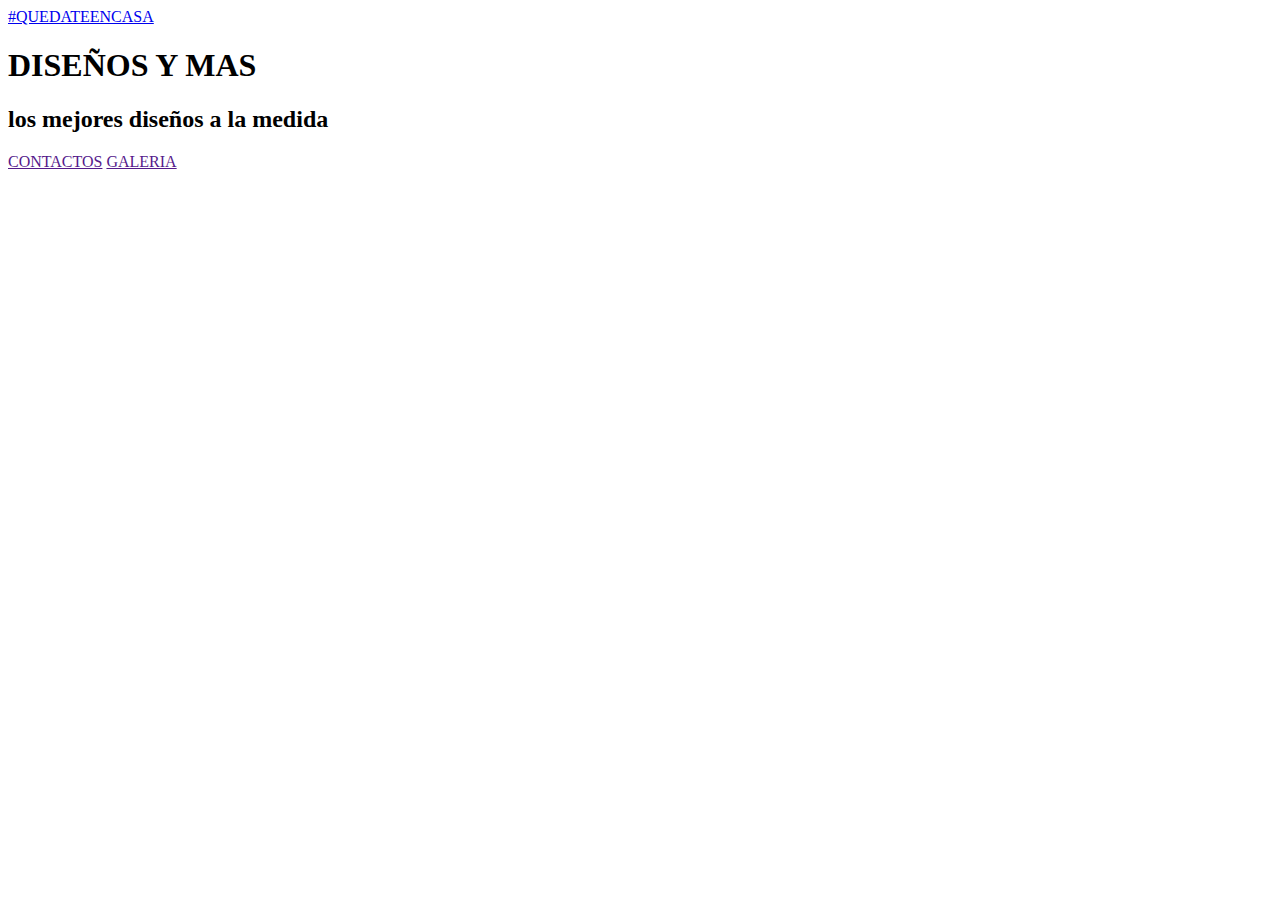
==== index.html @ 21f82204 "Add files via upload" ====
<!DOCTYPE html>
<html lang="es">
<head>
	<title>proyecto</title>
	<meta charset="utf-8">
	<meta name="viewport" content="width=device-width, initial, scale=1.0">
	<meta http-equiv="X-UA-Compatible" content="ie=edge">
	<link rel="stylesheet" type="text/css" href="estilos.css">
	<link href="https://fonts.googleapis.com/css2?family=Patua+One&display=swap" rel="stylesheet">


</head>
<body>
	<header>
		<nav>
			<a href="#" id="icono" class="icono">#QUEDATEENCASA</a>
			<div class=" enlaces uno " id="enlaces">				
			</div>
		</nav>
			<div class="container">
			<div class="textos">
				<h1>DISEÑOS Y MAS</h1>
				<h2>los mejores diseños a la medida </h2>
				<a href="">CONTACTOS</a>
				<a href="">GALERIA</a>
			</div>

			<img src="este.png" alt="">
	</header>
		<div class="wave">
		<div style="height: 150px; overflow: hidden;" ><svg viewBox="0 0 500 150" preserveAspectRatio="none" style="height: 100%; width: 100%;"><path d="M0.00,49.98 C149.99,150.00 349.20,-49.98 500.00,49.98 L500.00,150.00 L0.00,150.00 Z" style="stroke: none; fill: #fff;"></path></svg></div>
		</div>
</body>
</html>
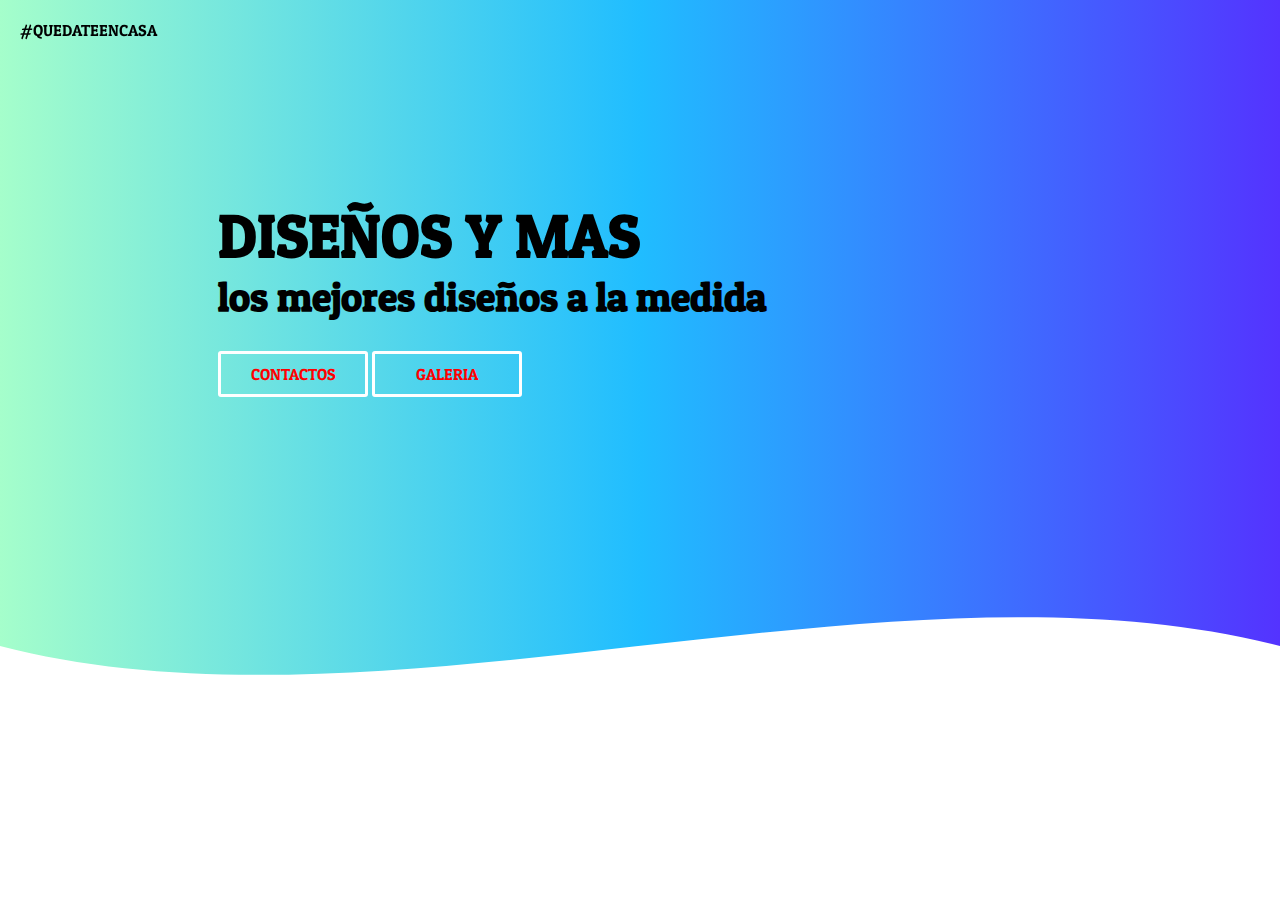
==== commit f0439769: "Add files via upload" ====
--- a/index.html
+++ b/index.html
@@ -5,7 +5,7 @@
 	<meta charset="utf-8">
 	<meta name="viewport" content="width=device-width, initial, scale=1.0">
 	<meta http-equiv="X-UA-Compatible" content="ie=edge">
-	<link rel="stylesheet" type="text/css" href="estilos.css">
+	<link rel="stylesheet" type="text/css" href="css/estilos.css">
 	<link href="https://fonts.googleapis.com/css2?family=Patua+One&display=swap" rel="stylesheet">
 
 
--- a/css/estilos.css
+++ b/css/estilos.css
@@ -0,0 +1,84 @@
+*{
+	margin: 0;
+	padding: 0;
+	box-sizing: border-box;
+}
+
+body {
+	font-family: 'Patua One', cursive;
+
+
+}
+nav{
+	position: fixed;
+	top: 20px;
+	left: 20px;
+	
+
+}
+nav a {
+	color: black;
+	text-decoration: none;
+	display: inline-block;
+
+
+}
+header{
+	background: #5433FF;  /* fallback for old browsers */
+	background: -webkit-linear-gradient(to right, #A5FECB, #20BDFF, #5433FF);  /* Chrome 10-25, Safari 5.1-6 */
+	background: linear-gradient(to right, #A5FECB, #20BDFF, #5433FF); /* W3C, IE 10+/ Edge, Firefox 16+, Chrome 26+, Opera 12+, Safari 7+ */
+	height: auto;
+	padding: 48px;
+	width: 100%;
+}
+.container {
+	width: 95%;
+	max-width: 1200px;
+	display: flex;
+	align-items: center;
+	justify-content: space-around;
+	margin: auto;
+}
+
+img{
+	display: block;
+	height: 500px;
+	object-fit: cover;
+	width: auto;
+}
+.textos  {
+	width: 50%;
+	color: black;
+
+}
+.textos h1{
+	font-size: 60px;
+
+}
+.textos h2 {
+font-size: 40px;
+
+}
+.textos a {
+	display:  inline-block;
+	color: red;
+	font-weight: 300;
+	text-decoration: none;
+	margin-top: 30px;
+	border: 3px solid #fff;
+	width: 150px;
+	border-radius: 3px;
+	text-align: center;
+	padding: 10px 0;
+
+
+}
+
+.wave{
+	height: 100px;
+	width: 100%;
+	background: #5433FF;  /* fallback for old browsers */
+	background: -webkit-linear-gradient(to right, #A5FECB, #20BDFF, #5433FF);  /* Chrome 10-25, Safari 5.1-6 */
+	background: linear-gradient(to right, #A5FECB, #20BDFF, #5433FF); /* W3C, IE 10+/ Edge, Firefox 16+, Chrome 26+, Opera 12+, Safari 7+ */
+	
+}
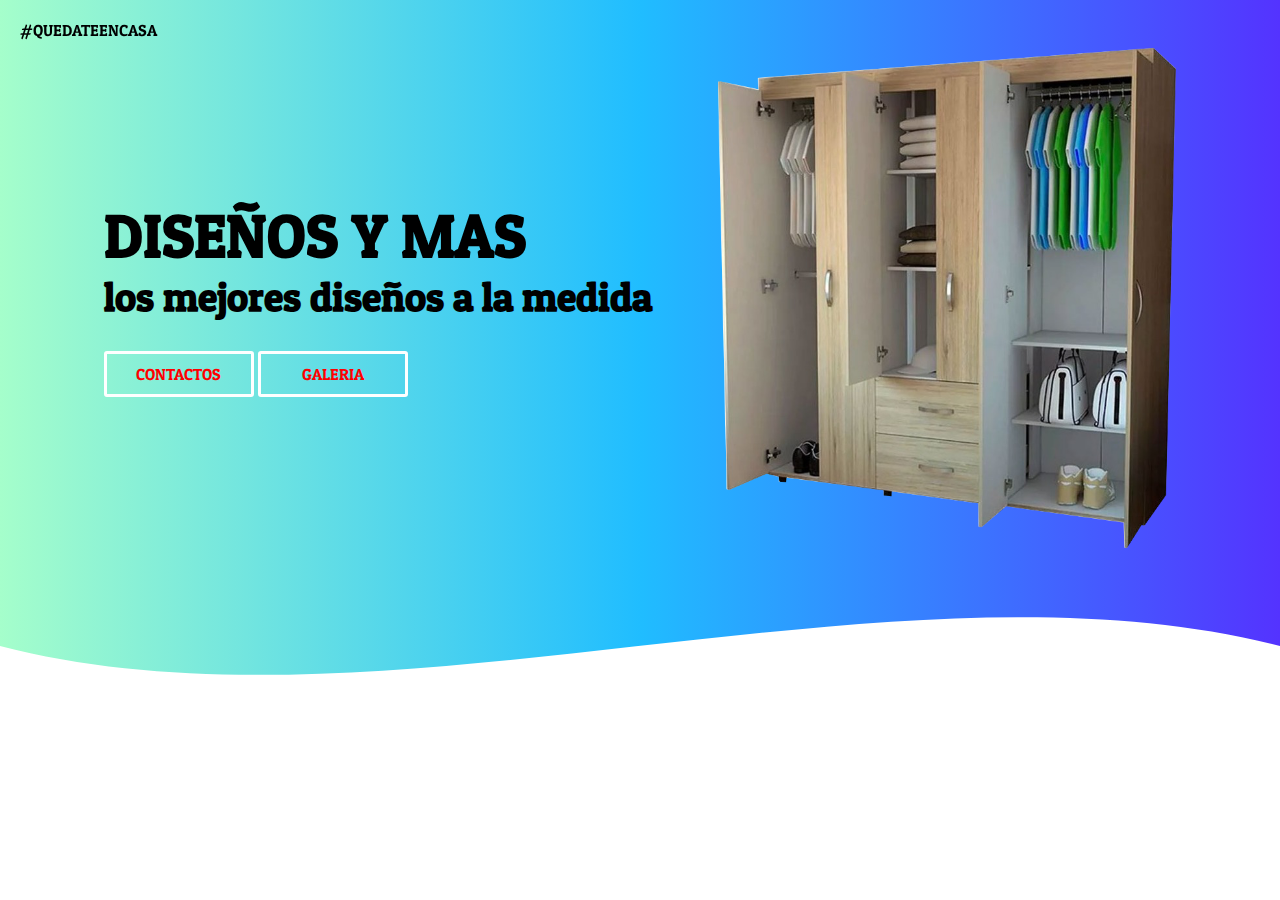
==== commit 0d5b79ab: "Add files via upload" ====
--- a/index.html
+++ b/index.html
@@ -25,7 +25,7 @@
 				<a href="">GALERIA</a>
 			</div>
 
-			<img src="este.png" alt="">
+			<img src="img/este.png" alt="">
 	</header>
 		<div class="wave">
 		<div style="height: 150px; overflow: hidden;" ><svg viewBox="0 0 500 150" preserveAspectRatio="none" style="height: 100%; width: 100%;"><path d="M0.00,49.98 C149.99,150.00 349.20,-49.98 500.00,49.98 L500.00,150.00 L0.00,150.00 Z" style="stroke: none; fill: #fff;"></path></svg></div>
